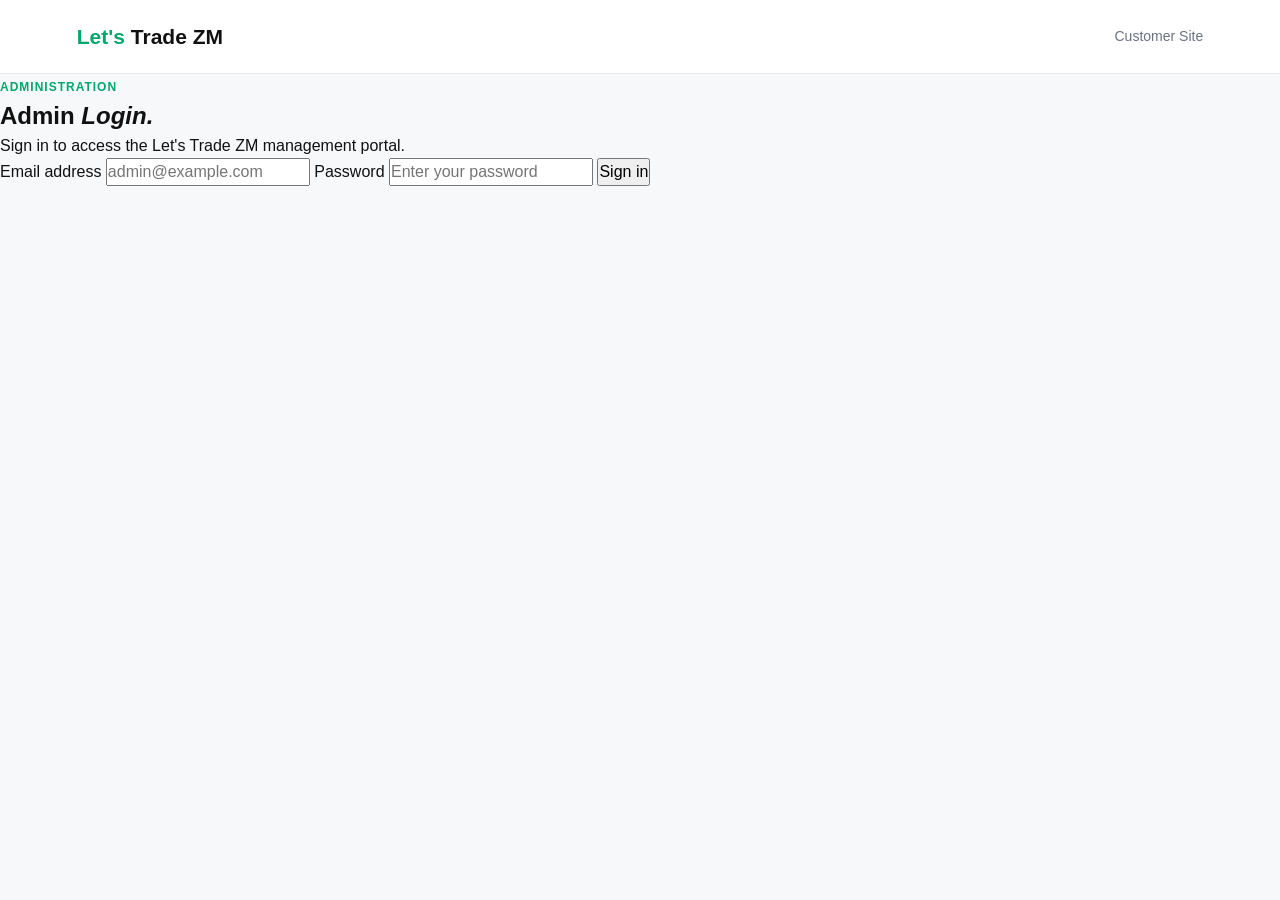
==== admin-login.html @ 281e9bca "Add admin login HTML page" ====
<!DOCTYPE html>
<html lang="en">

<head>

  <meta charset="UTF-8">

  <meta
    name="viewport"
    content="width=device-width, initial-scale=1.0"
  >

  <title>Admin Login | Let's Trade ZM</title>

  <link
    rel="stylesheet"
    href="css/style.css"
  >

</head>

<body>

<header class="navbar">

  <a
    href="index.html"
    class="logo"
  >
    <span>Let's</span> Trade ZM
  </a>

  <nav>

    <a href="index.html">
      Customer Site
    </a>

  </nav>

</header>


<main class="page">

  <section class="checkout-panel">

    <p class="eyebrow">
      ADMINISTRATION
    </p>

    <h1>
      Admin <em>Login.</em>
    </h1>

    <p class="intro">
      Sign in to access the Let's Trade ZM management portal.
    </p>


    <form id="adminLoginForm">

      <label>

        Email address

        <input
          id="adminEmail"
          type="email"
          required
          autocomplete="email"
          placeholder="admin@example.com"
        >

      </label>


      <label>

        Password

        <input
          id="adminPassword"
          type="password"
          required
          autocomplete="current-password"
          placeholder="Enter your password"
        >

      </label>


      <button
        id="adminLoginButton"
        class="button"
        type="submit"
      >
        Sign in
      </button>


      <p
        id="adminLoginMessage"
        class="form-message"
        role="status"
      ></p>

    </form>

  </section>

</main>


<script
  type="module"
  src="js/admin-login.js"
></script>

</body>

</html>
---- css/style.css ----
*{box-sizing:border-box;margin:0;padding:0}
:root{--primary:#111;--accent:#00a86b;--accent-dark:#008653;--background:#f7f8fa;--card:#fff;--text:#111;--muted:#6b7280;--border:#e5e7eb;--radius:18px}
html{scroll-behavior:smooth}body{font-family:Inter,-apple-system,BlinkMacSystemFont,"Segoe UI",sans-serif;background:var(--background);color:var(--text);line-height:1.5}a{color:inherit;text-decoration:none}button,input{font:inherit}button{cursor:pointer}
.navbar{height:74px;display:flex;align-items:center;justify-content:space-between;padding:0 6%;background:#fff;border-bottom:1px solid var(--border)}
.logo{font-size:21px;font-weight:800}.logo span{color:var(--accent)}.navbar nav{display:flex;gap:28px}.navbar nav a{color:var(--muted);font-size:14px}
.nav-btn,.primary-btn{display:inline-flex;align-items:center;justify-content:center;border:none;background:var(--accent);color:#fff;padding:13px 22px;border-radius:12px;font-weight:700;transition:.2s}.nav-btn:hover,.primary-btn:hover{background:var(--accent-dark);transform:translateY(-1px)}
.secondary-btn{display:inline-flex;align-items:center;justify-content:center;padding:13px 22px;border-radius:12px;background:#fff;border:1px solid var(--border);font-weight:700}
.hero{min-height:650px;display:flex;align-items:center;padding:80px 8%;background:radial-gradient(circle at 80% 20%,rgba(0,168,107,.15),transparent 30%),#f7f8fa}.hero-content{max-width:760px}
.badge,.eyebrow{display:inline-block;color:var(--accent);font-size:12px;font-weight:800;letter-spacing:1px;text-transform:uppercase}.hero h1{margin-top:18px;font-size:clamp(45px,7vw,82px);line-height:.98;letter-spacing:-3px}.hero h1 span{color:var(--accent)}.hero p{max-width:600px;margin-top:25px;color:var(--muted);font-size:19px}
.hero-actions{display:flex;gap:12px;margin-top:35px}.trust-row{display:flex;flex-wrap:wrap;gap:20px;margin-top:30px;color:var(--muted);font-size:13px}
.section{padding:90px 8%}.section-heading{max-width:650px;margin-bottom:45px}.section-heading h2{font-size:42px;margin-top:10px;letter-spacing:-1px}.section-heading p{color:var(--muted);margin-top:10px}
.price-grid{display:grid;grid-template-columns:repeat(auto-fit,minmax(230px,1fr));gap:18px}.price-card{background:#fff;border:1px solid var(--border);border-radius:var(--radius);padding:25px}.price-top{display:flex;justify-content:space-between;color:var(--muted);font-size:11px;text-transform:uppercase}.price-card h3{margin-top:28px;font-size:21px}.price-card p{color:var(--muted)}.price{margin:20px 0;font-size:30px;font-weight:800}.card-btn{display:block;text-align:center;padding:12px;background:#f1f5f3;color:var(--accent);border-radius:10px;font-weight:700}
.how-section{padding:90px 8%;background:#fff}.steps{display:grid;grid-template-columns:repeat(4,1fr);gap:20px}.how-card{padding:25px;border:1px solid var(--border);border-radius:var(--radius)}.step-number{color:var(--accent);font-weight:800;margin-bottom:30px}.how-card p{margin-top:8px;color:var(--muted)}
footer{padding:45px 8%;background:#111;color:#fff}footer p{color:#999;margin-top:10px}.copyright{margin-top:30px;font-size:13px}
.input-group{display:flex;flex-direction:column;gap:8px}.input-group label{font-size:13px;font-weight:700}.input-group input{width:100%;padding:15px;border:1px solid var(--border);border-radius:12px;outline:none;background:#fff}.input-group input:focus{border-color:var(--accent)}
.login-page{min-height:100vh;display:flex;align-items:center;justify-content:center;padding:25px}.login-box{width:min(100%,430px);background:#fff;border:1px solid var(--border);border-radius:24px;padding:35px}.login-heading{margin:40px 0 30px}.login-heading h1{margin-top:8px;font-size:35px}.login-heading p{margin-top:10px;color:var(--muted)}.login-box form{display:grid;gap:18px}.full-btn{width:100%;margin-top:5px}.login-message{margin-top:15px}.login-message.error{color:#dc2626}.login-footer{margin-top:25px;text-align:center;color:var(--muted);font-size:14px}.login-footer a{color:var(--accent);font-weight:700}
@media(max-width:800px){.navbar nav{display:none}.hero{padding:70px 6%}.hero h1{letter-spacing:-2px}.steps{grid-template-columns:1fr 1fr}}
@media(max-width:550px){.navbar{padding:0 5%}.nav-btn{display:none}.section,.how-section{padding:65px 5%}.hero{min-height:580px;padding:60px 5%}.hero-actions{flex-direction:column}.steps{grid-template-columns:1fr}}
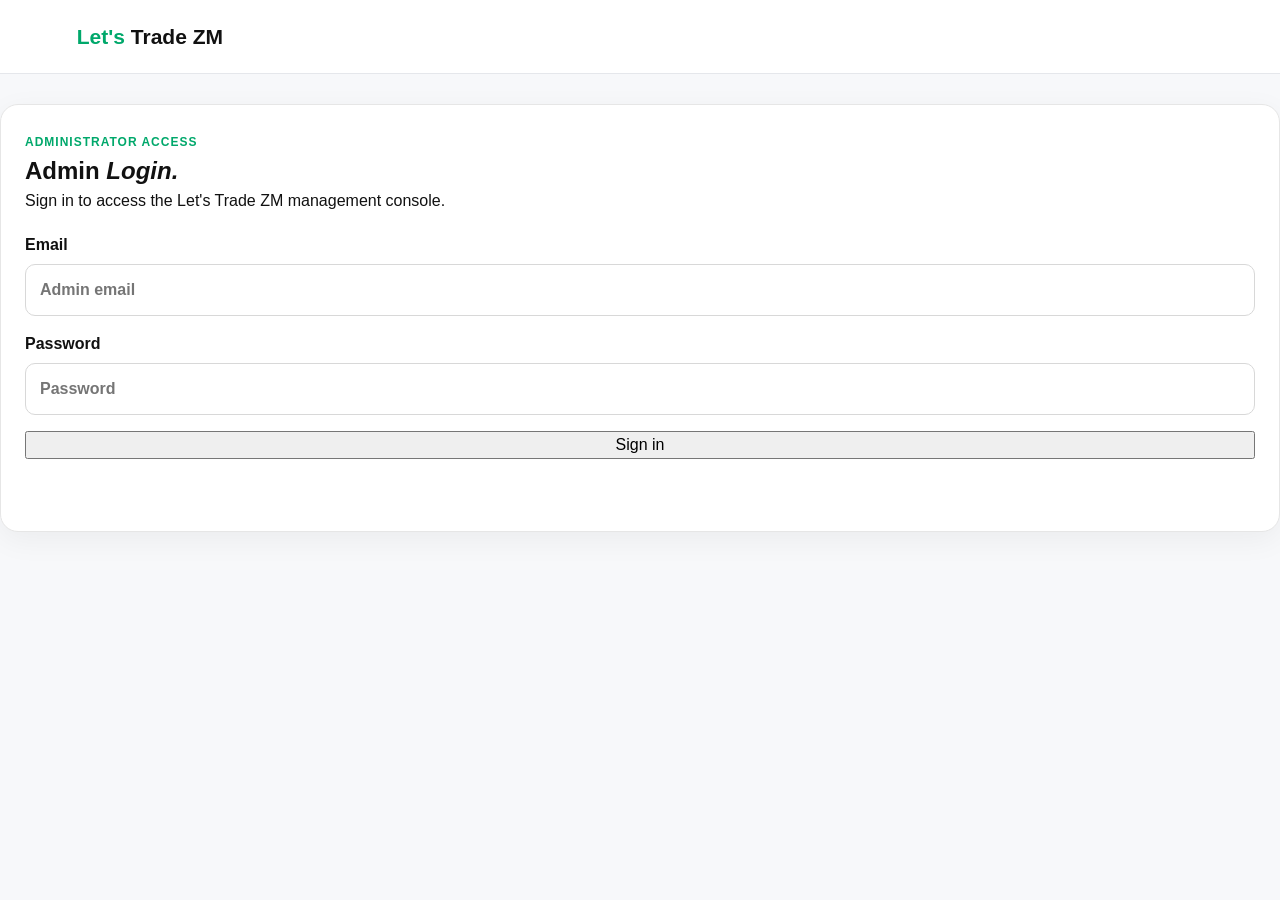
==== commit 7b06389b: "Update admin login page with new styles and text" ====
--- a/admin-login.html
+++ b/admin-login.html
@@ -17,7 +17,13 @@
     href="css/style.css"
   >
 
+  <link
+    rel="stylesheet"
+    href="css/admin.css"
+  >
+
 </head>
+
 
 <body>
 
@@ -30,23 +36,15 @@
     <span>Let's</span> Trade ZM
   </a>
 
-  <nav>
-
-    <a href="index.html">
-      Customer Site
-    </a>
-
-  </nav>
-
 </header>
 
 
 <main class="page">
 
-  <section class="checkout-panel">
+  <section class="admin-section">
 
     <p class="eyebrow">
-      ADMINISTRATION
+      ADMINISTRATOR ACCESS
     </p>
 
     <h1>
@@ -54,22 +52,25 @@
     </h1>
 
     <p class="intro">
-      Sign in to access the Let's Trade ZM management portal.
+      Sign in to access the Let's Trade ZM management console.
     </p>
 
 
-    <form id="adminLoginForm">
+    <form
+      id="adminLoginForm"
+      class="admin-form"
+    >
 
       <label>
 
-        Email address
+        Email
 
         <input
           id="adminEmail"
           type="email"
           required
-          autocomplete="email"
-          placeholder="admin@example.com"
+          autocomplete="username"
+          placeholder="Admin email"
         >
 
       </label>
@@ -84,7 +85,7 @@
           type="password"
           required
           autocomplete="current-password"
-          placeholder="Enter your password"
+          placeholder="Password"
         >
 
       </label>
--- a/css/admin.css
+++ b/css/admin.css
@@ -0,0 +1,153 @@
+/* ============================================================
+   LET'S TRADE ZM
+   ADMIN
+   ============================================================ */
+
+.admin {
+  max-width: 1100px;
+  margin: auto;
+}
+
+
+.admin-section {
+  margin: 30px 0;
+  padding: 24px;
+
+  border: 1px solid #e6e6e6;
+  border-radius: 18px;
+
+  background: #fff;
+
+  box-shadow:
+    0 8px 30px rgba(0,0,0,.05);
+}
+
+
+.admin-section h2 {
+  margin-top: 0;
+}
+
+
+.admin-form {
+  display: grid;
+  gap: 16px;
+
+  margin: 20px 0;
+}
+
+
+.admin-form label {
+  display: grid;
+  gap: 7px;
+
+  font-weight: 600;
+}
+
+
+.admin-form input,
+.admin-form select,
+.admin-form textarea {
+
+  width: 100%;
+
+  box-sizing: border-box;
+
+  padding: 13px 14px;
+
+  border: 1px solid #d8d8d8;
+
+  border-radius: 10px;
+
+  font: inherit;
+}
+
+
+.admin-card {
+
+  display: flex;
+
+  justify-content: space-between;
+
+  align-items: center;
+
+  gap: 20px;
+
+  padding: 18px 0;
+
+  border-bottom: 1px solid #ededed;
+}
+
+
+.admin-card:last-child {
+  border-bottom: 0;
+}
+
+
+.admin-card p {
+  margin: 6px 0;
+}
+
+
+.tag {
+
+  display: inline-block;
+
+  padding: 5px 9px;
+
+  border-radius: 999px;
+
+  background: #f1f1f1;
+
+  font-size: 12px;
+
+  font-weight: 700;
+
+  text-transform: uppercase;
+}
+
+
+.button-small {
+
+  margin: 5px;
+
+  padding: 9px 12px;
+
+  border: 0;
+
+  border-radius: 8px;
+
+  cursor: pointer;
+
+  font-weight: 600;
+}
+
+
+.form-message {
+
+  margin-top: 12px;
+
+  font-weight: 600;
+}
+
+
+@media (max-width: 650px) {
+
+  .admin-section {
+    padding: 18px;
+  }
+
+
+  .admin-card {
+    align-items: flex-start;
+
+    flex-direction: column;
+
+    gap: 10px;
+  }
+
+
+  .button-small {
+    margin-left: 0;
+  }
+
+}
